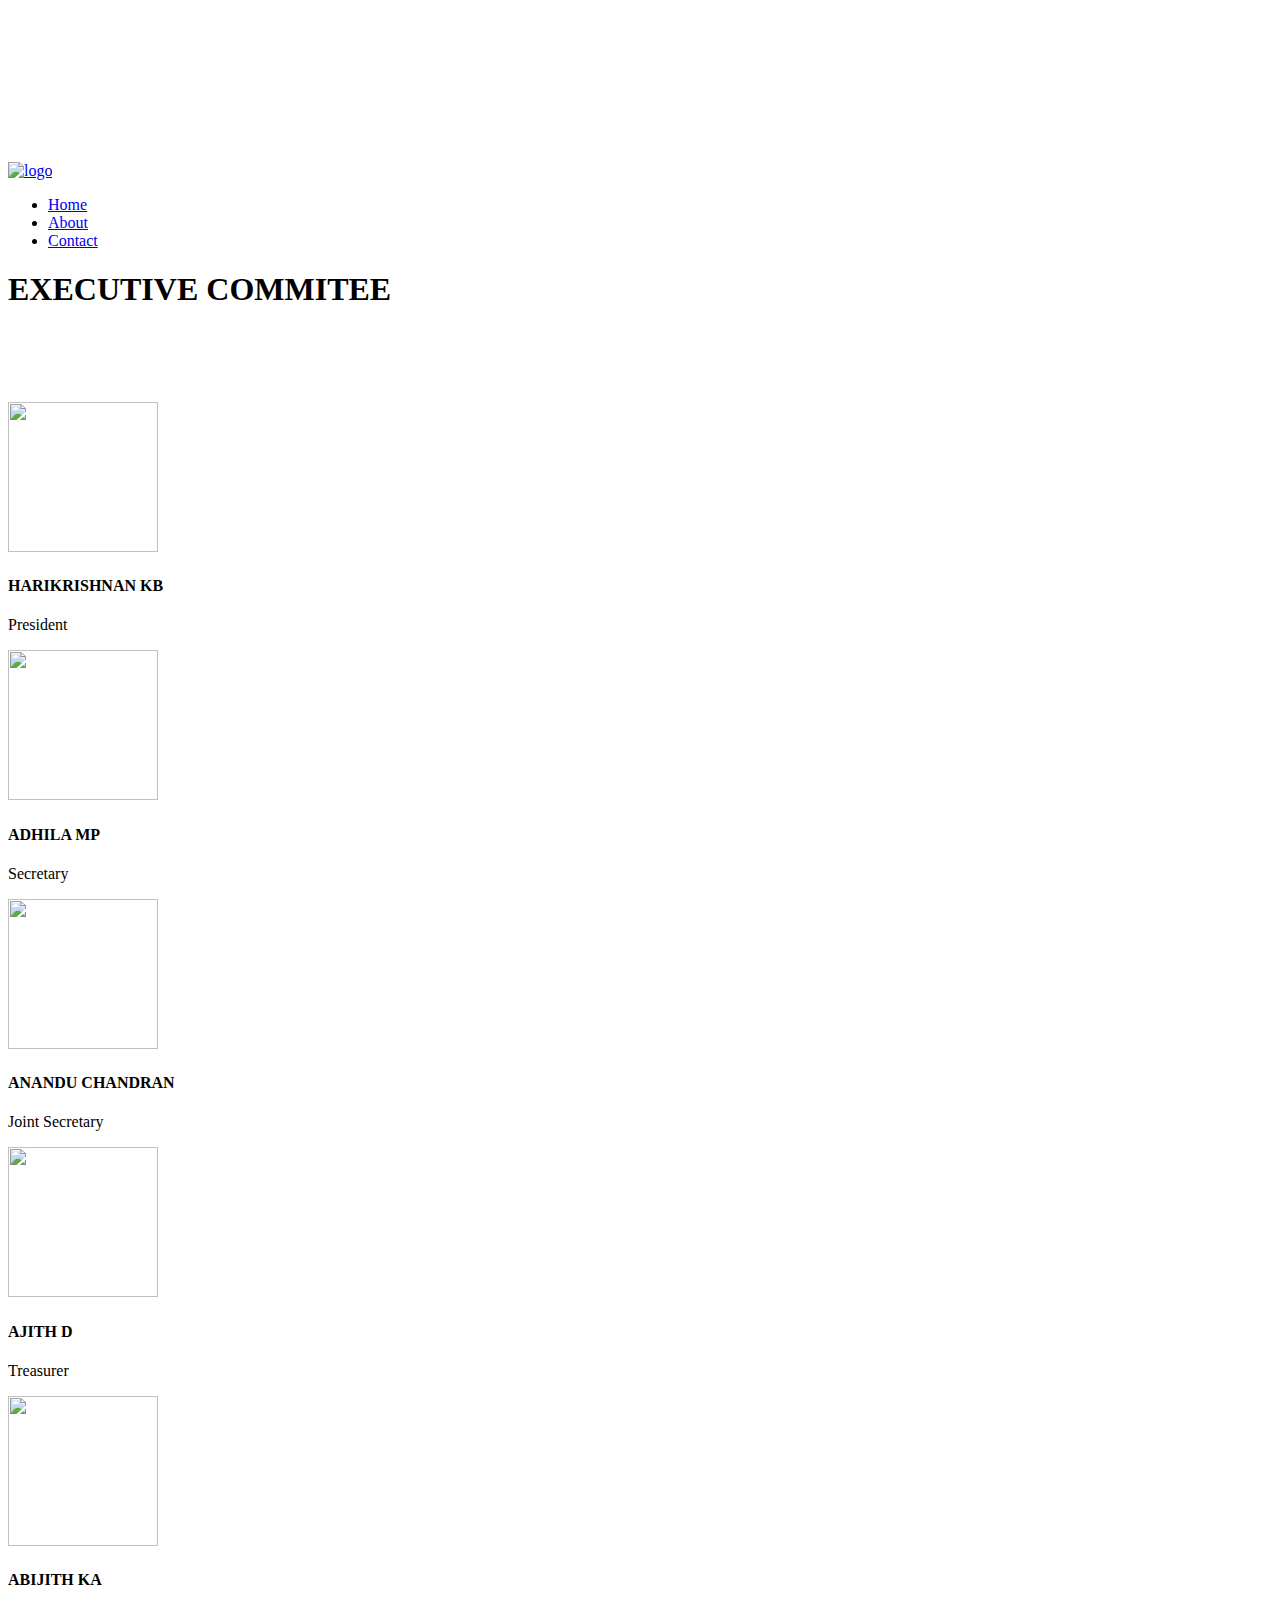
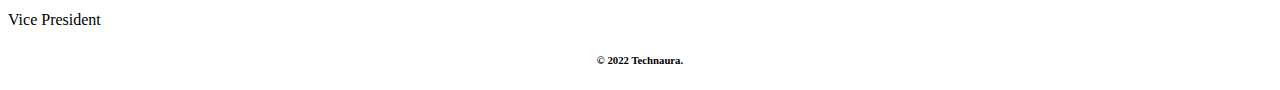
==== about.html @ 780af8c1 "Add files via upload" ====
<!DOCTYPE html>
<html lang="en">


<head>

  <meta charset="utf-8">
  <meta http-equiv="X-UA-Compatible" content="IE=edge">
  <meta name="viewport" content="width=device-width, initial-scale=1">
  <meta name="keywords"
    content="watch together,karaoke,screenshare,netflix party,chat with friends, disney+, youtube,prime video, rave pc">
  <meta name="description"
    content="Chat with friends while watching movies, TV shows, and videos in sync. Host a karaoke party, listen to music, or watch your favourite movie with friends.">
  <meta name="author" content="Technaura.">
  <link rel="apple-touch-icon" sizes="180x180" href="img/apple-touch-icon-56e4e05b09.png">
  <link rel="icon" type="image/png" href="img/favicon-black.ico" sizes="32x32">
  <link rel="icon" type="image/png" href="img/favicon-black.ico" sizes="16x16">
  <link rel="manifest" href="manifest.html">
  <link rel="mask-icon" href="safari-pinned-tab.html" color="#5bbad5">
  <meta name="theme-color" content="#04132e">
  <title>Technaura : Department of CSE , IT & POLY</title>

  <!-- Latest compiled and minified CSS -->
  <link rel="stylesheet" href="../maxcdn.bootstrapcdn.com/bootstrap/4.0.0/css/bootstrap.min.css"
    integrity="sha384-Gn5384xqQ1aoWXA+058RXPxPg6fy4IWvTNh0E263XmFcJlSAwiGgFAW/dAiS6JXm" crossorigin="anonymous">

  <!-- Custom Fonts -->
  <link href="../maxcdn.bootstrapcdn.com/font-awesome/4.7.0/css/font-awesome.min.css" rel="stylesheet"
    type="text/css">
    <link rel="preconnect" href="https://fonts.googleapis.com/">
    <link rel="preconnect" href="https://fonts.gstatic.com/" crossorigin>
    <link href="https://fonts.googleapis.com/css2?family=Fjalla+One&amp;display=swap" rel="stylesheet">
  <link href="https://fonts.googleapis.com/css?family=Lora:400,700,400italic,700italic" rel="stylesheet"
    type="text/css">
  <link href="https://fonts.googleapis.com/css?family=Montserrat:400,700" rel="stylesheet" type="text/css">
  <script src="../kit.fontawesome.com/8a8b374a70.js" crossorigin="anonymous"></script>
  <!-- Theme CSS -->
  <link href="css/main-24ded7b6c2.css" rel="stylesheet">
  <link href="css/aboutstyle-ca1dd49e04.css" rel="stylesheet">

  <!-- HTML5 Shim and Respond.js IE8 support of HTML5 elements and media queries -->
  <!-- WARNING: Respond.js doesn't work if you view the page via file:// -->
  <!--[if lt IE 9]>
        <script src="https://oss.maxcdn.com/libs/html5shiv/3.7.0/html5shiv.js"></script>
        <script src="https://oss.maxcdn.com/libs/respond.js/1.4.2/respond.min.js"></script>
    <![endif]-->

  <!-- Facebook Meta -->
  <meta name="og:url" content="">
  <meta name="og:title" content="Technaura : Department of CSE , IT & POLY">
  <meta name="og:description"
    content="">
  <meta name="og:image" content="">
  <!-- Safari Smart Banner -->
  <meta name="apple-itunes-app" content="app-id=929775122">

</head>

<body>
  <video autoplay muted loop playsinline id="videoBG" poster="img/video_bg-eddb476a3f.png">
    <source src="video.mp4" type="video/mp4">
        <!--source src="https://img.prod.wemesh.com/static/videos/bgvideo.mp4" type="video/mp4"-->
</video>
  <!--header section start-->
  <header class="header ">
    <div class="container">
        <div class="header__wrapper">
            <div class="header__logo">
                <a href="index.html">
                    <img class="homepage-logo p-10" src="img/logo2.png" alt="logo">
                </a>
            </div>
            <div class="header__nav">
                <ul id="index-header__nav-primary" class="header__nav-primary">
                    
                    <li><a href="index.html">Home</a></li>
                    <li><a href="about.html">About</a></li>
                    
                    <li><a href="contact.html">Contact</a></li>
                  
                </ul>
            </div>
        </div>
    </div>
</header>
  <!--header section end-->

  <!-- Team section start -->
  <h1 class="team-heading"> EXECUTIVE COMMITEE</h1><br><br>
  <div id="team-wrapper">
    <div class="container">
      <div class="row centered">
        <br><br>
        <div class="col-lg-4 col-md-4 col-sm-4">
          <img class="img-circle" src="img/team/hari.JPG" width="150" height="150" alt="">
          <h4>HARIKRISHNAN KB</h4>
          <p>President</p>
        </div>
        <div class="col-lg-4 col-md-4 col-sm-4">
          <img class="img-circle" src="img/team/adhi.JPG" width="150" height="150" alt="">
          <h4>ADHILA MP</h4>
          <p>Secretary</p>
        </div>
        <div class="col-lg-4 col-md-4 col-sm-4">
          <img class="img-circle" src="img/team/anandu.jpg" width="150" height="150" alt="">
          <h4>ANANDU CHANDRAN</h4>
          <p>Joint Secretary</p>
        </div><!-- col-lg-4 -->
      </div>
      <!--row-->

      <div class="row centered">

        <div class="col-lg-4 col-md-4 col-sm-4">
          <img class="img-circle" src="img/team/ajith1.jpg" width="150" height="150" alt="">
          <h4>AJITH D</h4>
          <p>Treasurer</p>
        </div><!-- col-lg-4 -->

        <div class="col-lg-4 col-md-4 col-sm-4">
          <img class="img-circle" src="img/team/abhi.jpg" width="150" height="150" alt="">
          <h4>ABIJITH KA</h4>
          <p>Vice President</p>
        </div><!-- col-lg-4 -->

        <!--<div class="col-lg-4 col-md-4 col-sm-4">
          <img class="img-circle" src="img/team/Matt_hq-3b0a5689d0.jpg" width="150" height="150" alt="">
          <h4>Matt Kirchhof</h4>
          <p>Developer</p>
        </div> <!-- col-lg-4 >

      </div><!-- row -->

      <!--div class="row centered">
        <div class="col-lg-4 col-md-4 col-sm-4">
          <img class="img-circle" src="img/team/Ocho_hq-463fbec887.jpg" width="150" height="150" alt="">
          <h4>Cristian "Ocho" Garzon</h4>
          <p>Public Relations</p>
        </div><!-- col-lg-4 -->

        <!--div class="col-lg-4 col-md-4 col-sm-4">
          <img class="img-circle" src="img/team/owen-f3a60cb981.jpg" width="150" height="150" alt="">
          <h4>Owen Roberts</h4>
          <p>Android Developer</p>
        </div><!-- col-lg-4 -->

        <!--div class="col-lg-4 col-md-4 col-sm-4">
          <img class="img-circle" src="img/team/Jordan-e4f6a8e985.jpg" width="150" height="151" alt="">
          <h4>Jordan Eckhardt</h4>
          <p>iOS Developer</p>
        </div><!-- col-lg-4 >

      </div--><!-- row -->


      <div class="row centered">

     

        <!--div class="col-lg-4 col-md-4 col-sm-4">
          <img class="img-circle" src="img/team/maksym-6c254eef7b.jpg" width="150" height="151" alt="">
          <h4>Maksym Pylypenko</h4>
          <p>Developer</p>
        </div><!-- col-lg-4 -->



        <!--div class="col-lg-4 col-md-4 col-sm-4">
          <img class="img-circle" src="img/team/amir-78d79eebf2.jpg" width="150" height="151" alt="">
          <h4>Amir Mazzarella</h4>
          <p>Developer</p>
        </div><!-- col-lg-4 -->



      </div><!-- row -->




    </div><!-- container -->
  </div>
  <!--id-->
  <!-- Team section end   -->
  
  <!--footer start-->
  <footer class="footer">
    <div class="footer__wrapper">
      <div class="container">
        <!--div class="social">
          <ul>
            <li class="facebook"><a href="https://www.facebook.com/GetRave"><i class="fab fa-facebook-f"></i></a></li>
            <li class="instagram"><a href="https://www.instagram.com/getraveapp/"><i class="fab fa-instagram"></i></a>
            </li>
            <li class="twitter"><a href="https://twitter.com/RaveApp"><i class="fab fa-twitter"></i></a></li>
            <li class="youtube"><a href="https://www.youtube.com/channel/UC6kpsvJ8h7C02P01bdKhnKQ"><i
                  class="fab fa-youtube"></i></a></li>
          </ul>
        </div-->
      </div>
    </div>
    <h5 class="footer-links">
      
    </h5>
    <div class="footer__copy">
      <center>
      <h6>&copy; 2022 Technaura. </h6>
      </center>
    </div>
  </footer>
  <!--footer end-->

  <!-- jQuery -->
  <!-- USE CDN -->
  <script src="../code.jquery.com/jquery-3.4.1.min.js"
    integrity="sha256-CSXorXvZcTkaix6Yvo6HppcZGetbYMGWSFlBw8HfCJo=" crossorigin="anonymous"></script>

  <!-- Latest compiled and minified JavaScript -->
  <script src="../maxcdn.bootstrapcdn.com/bootstrap/3.3.7/js/bootstrap.min.js"
    integrity="sha384-Tc5IQib027qvyjSMfHjOMaLkfuWVxZxUPnCJA7l2mCWNIpG9mGCD8wGNIcPD7Txa" crossorigin="anonymous">
  </script>

  <!-- Plugin JavaScript -->
  <script src="../stackpath.bootstrapcdn.com/bootstrap/4.5.0/js/bootstrap.min.js"
    integrity="sha384-OgVRvuATP1z7JjHLkuOU7Xw704+h835Lr+6QL9UvYjZE3Ipu6Tp75j7Bh/kR0JKI" crossorigin="anonymous">
  </script>
  <script src="../cdn.jsdelivr.net/npm/popper.js%401.16.0/dist/umd/popper.min.js"
    integrity="sha384-Q6E9RHvbIyZFJoft+2mJbHaEWldlvI9IOYy5n3zV9zzTtmI3UksdQRVvoxMfooAo" crossorigin="anonymous">
  </script>
  <!-- Theme JavaScript -->
  <script src="js/main-0f797dd12f.js"></script>
  <script>
    (function (i, s, o, g, r, a, m) {
      i['GoogleAnalyticsObject'] = r;
      i[r] = i[r] || function () {
        (i[r].q = i[r].q || []).push(arguments)
      }, i[r].l = 1 * new Date();
      a = s.createElement(o),
        m = s.getElementsByTagName(o)[0];
      a.async = 1;
      a.src = g;
      m.parentNode.insertBefore(a, m)
    })(window, document, 'script', '../www.google-analytics.com/analytics.js', 'ga');

    ga('create', 'UA-60739136-3', 'auto');
    ga('send', 'pageview');
  </script>
</body>



</html>
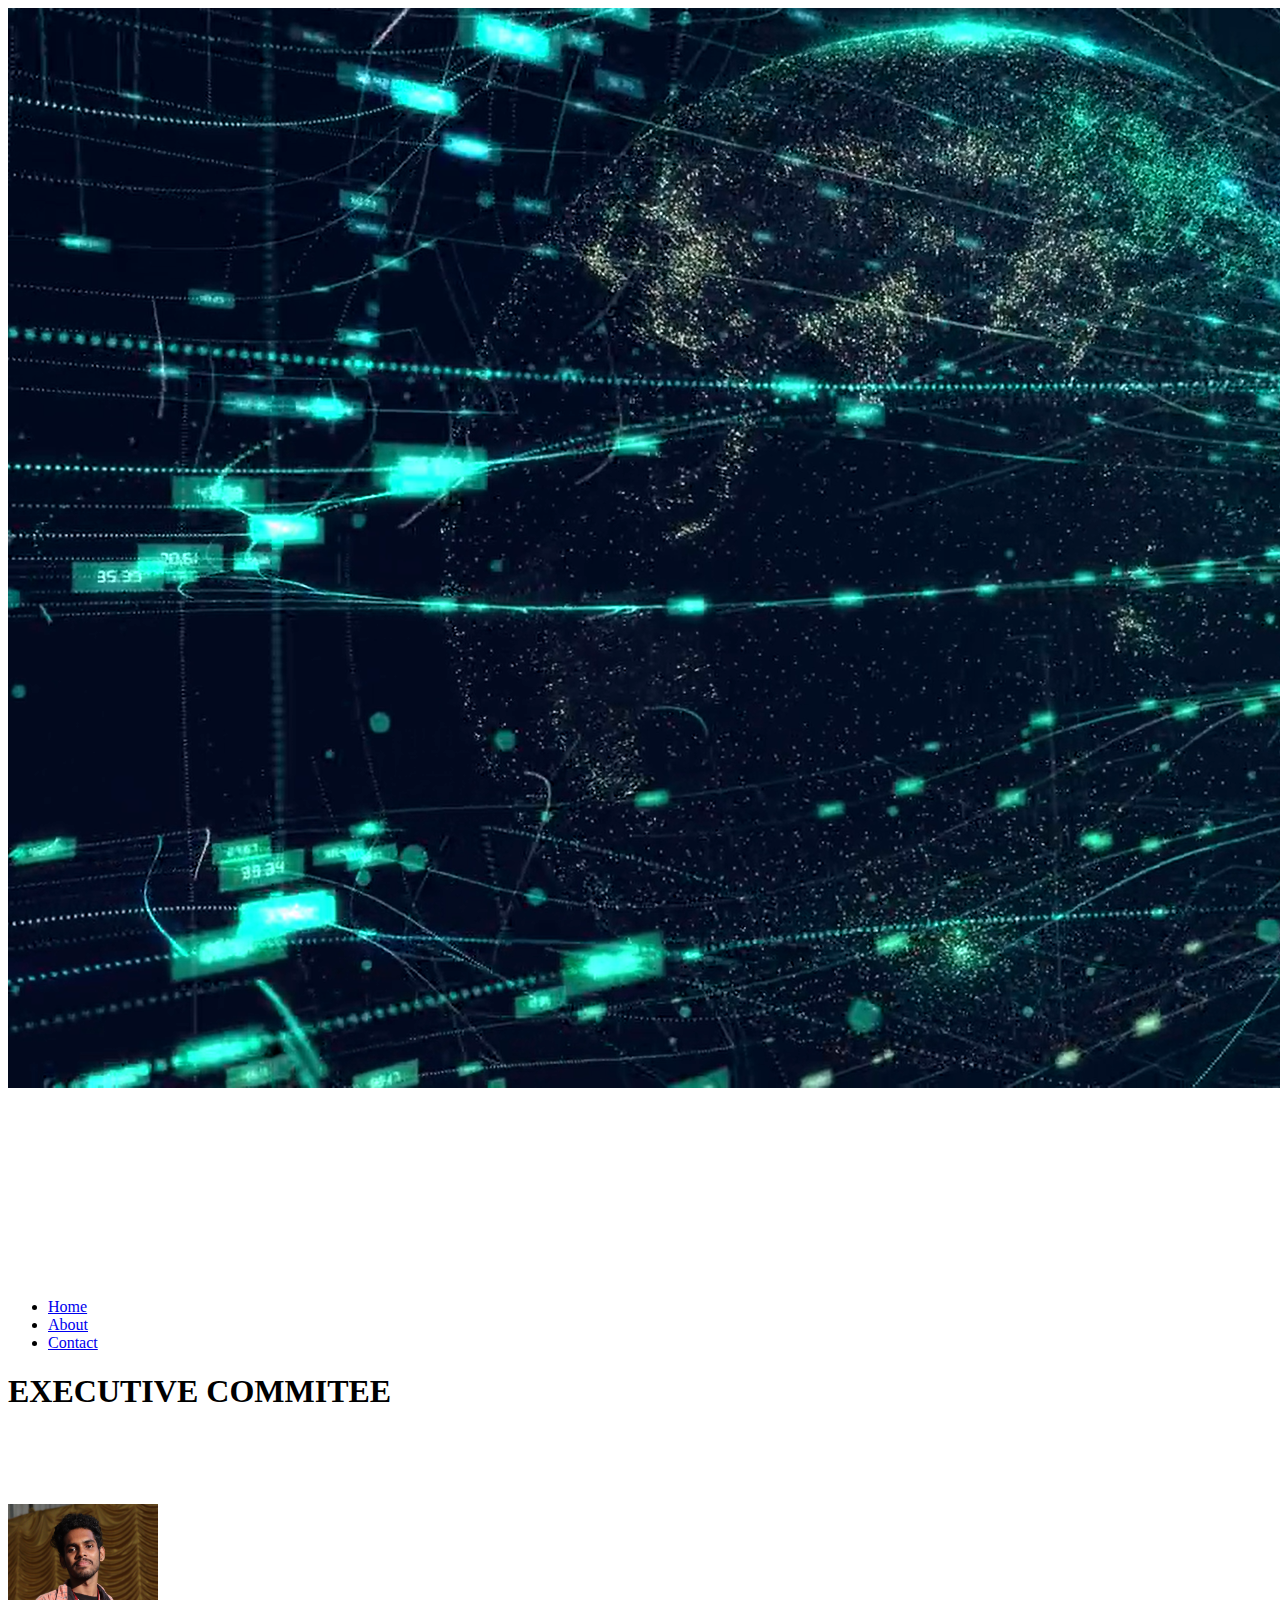
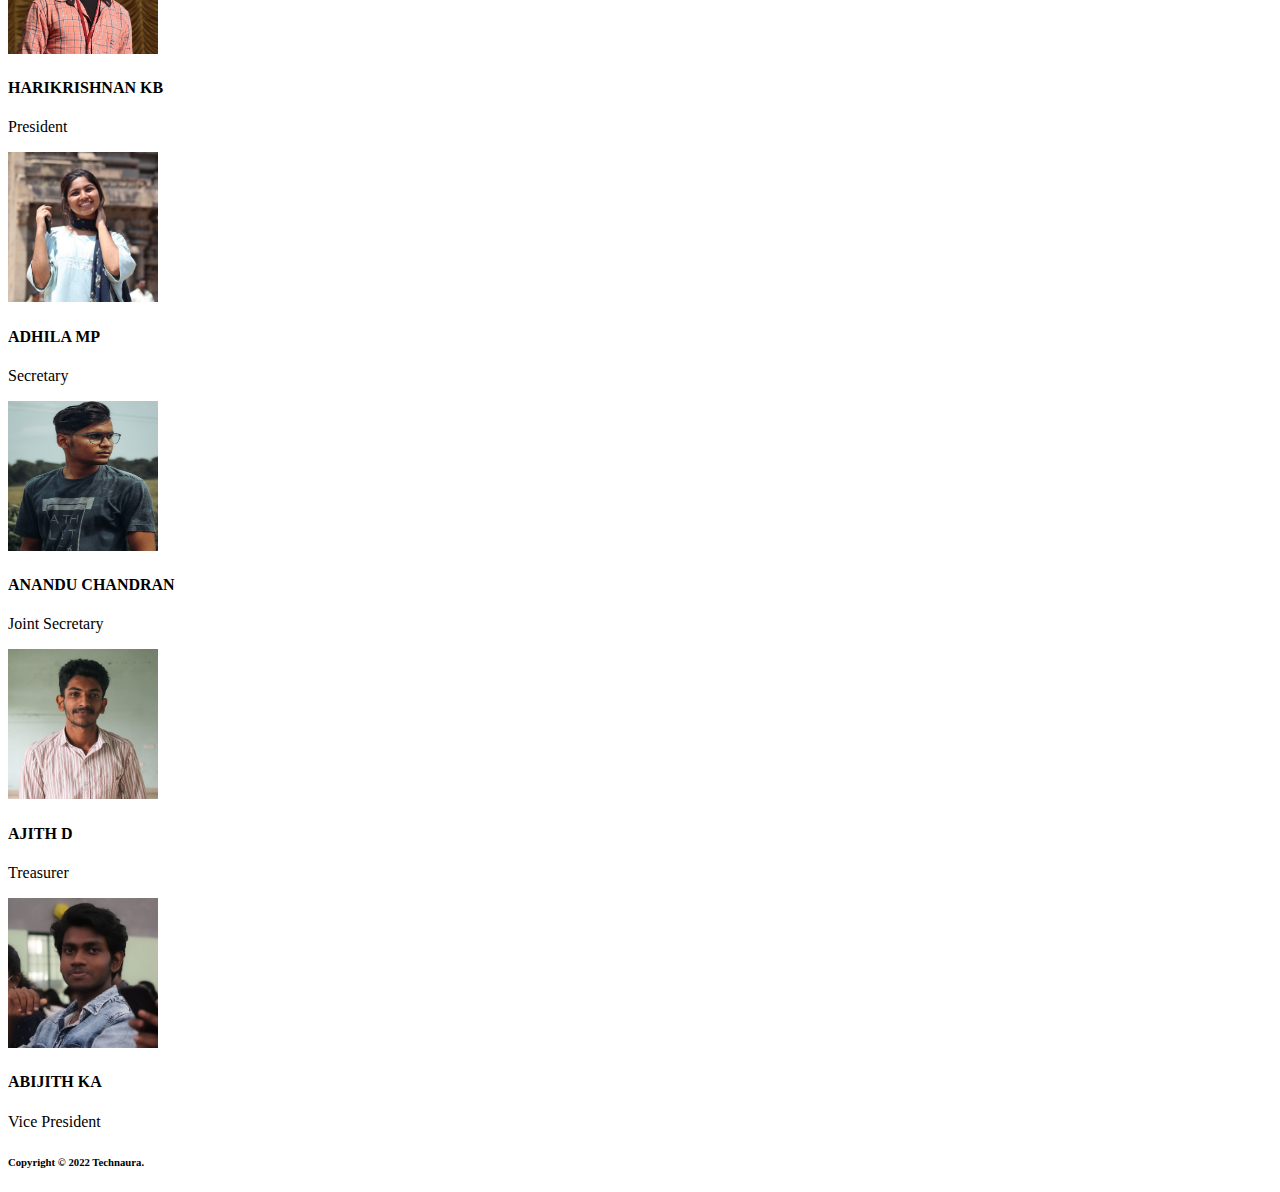
==== commit bba2cfa1: "Some more modifications" ====
--- a/about.html
+++ b/about.html
@@ -8,18 +8,20 @@
   <meta http-equiv="X-UA-Compatible" content="IE=edge">
   <meta name="viewport" content="width=device-width, initial-scale=1">
   <meta name="keywords"
-    content="watch together,karaoke,screenshare,netflix party,chat with friends, disney+, youtube,prime video, rave pc">
+    content="Technaura,technaura,cempunnapra,cempunnapra.org,cemp,college of engineering and management punnapra,computer science and engineering,information technology,polytechnic,association of cse it poly,cse">
   <meta name="description"
-    content="Chat with friends while watching movies, TV shows, and videos in sync. Host a karaoke party, listen to music, or watch your favourite movie with friends.">
+    content="The Coding Powered World">
   <meta name="author" content="Technaura.">
   <link rel="apple-touch-icon" sizes="180x180" href="img/apple-touch-icon-56e4e05b09.png">
-  <link rel="icon" type="image/png" href="img/favicon-black.ico" sizes="32x32">
-  <link rel="icon" type="image/png" href="img/favicon-black.ico" sizes="16x16">
+  <link rel="icon" type="image/jpg" href="img/icon.jpg" sizes="32x32">
+  <link rel="icon" type="image/jpg" href="img/icon.jpg" sizes="16x16">
   <link rel="manifest" href="manifest.html">
   <link rel="mask-icon" href="safari-pinned-tab.html" color="#5bbad5">
   <meta name="theme-color" content="#04132e">
   <title>Technaura : Department of CSE , IT & POLY</title>
 
+  <!-- CSS only -->
+  <link href="https://cdn.jsdelivr.net/npm/bootstrap@5.2.0-beta1/dist/css/bootstrap.min.css" rel="stylesheet" integrity="sha384-0evHe/X+R7YkIZDRvuzKMRqM+OrBnVFBL6DOitfPri4tjfHxaWutUpFmBp4vmVor" crossorigin="anonymous">
   <!-- Latest compiled and minified CSS -->
   <link rel="stylesheet" href="../maxcdn.bootstrapcdn.com/bootstrap/4.0.0/css/bootstrap.min.css"
     integrity="sha384-Gn5384xqQ1aoWXA+058RXPxPg6fy4IWvTNh0E263XmFcJlSAwiGgFAW/dAiS6JXm" crossorigin="anonymous">
@@ -186,28 +188,28 @@
   <!--footer start-->
   <footer class="footer">
     <div class="footer__wrapper">
-      <div class="container">
-        <!--div class="social">
-          <ul>
-            <li class="facebook"><a href="https://www.facebook.com/GetRave"><i class="fab fa-facebook-f"></i></a></li>
-            <li class="instagram"><a href="https://www.instagram.com/getraveapp/"><i class="fab fa-instagram"></i></a>
-            </li>
-            <li class="twitter"><a href="https://twitter.com/RaveApp"><i class="fab fa-twitter"></i></a></li>
-            <li class="youtube"><a href="https://www.youtube.com/channel/UC6kpsvJ8h7C02P01bdKhnKQ"><i
-                  class="fab fa-youtube"></i></a></li>
-          </ul>
-        </div-->
-      </div>
+        <div class="container">
+
+            <!--div class="social">
+                <ul>
+                    <li class="facebook"><a href="https://www.facebook.com/GetRave"><i
+                                class="fab fa-facebook-f"></i></a></li>
+                    <li class="instagram"><a href="https://www.instagram.com/getraveapp/"><i
+                                class="fab fa-instagram"></i></a></li>
+                    <li class="twitter"><a href="https://twitter.com/RaveApp"><i class="fab fa-twitter"></i></a>
+                    </li>
+                    <li class="youtube"><a href="https://www.youtube.com/channel/UC6kpsvJ8h7C02P01bdKhnKQ"><i
+                                class="fab fa-youtube"></i></a></li>
+                </ul>
+            </div-->
+        </div>
     </div>
     <h5 class="footer-links">
-      
     </h5>
-    <div class="footer__copy">
-      <center>
-      <h6>&copy; 2022 Technaura. </h6>
-      </center>
+    <div id="index-footer__copy" class="footer__copy">
+        <h6>Copyright &#169; 2022 Technaura. </h6>
     </div>
-  </footer>
+</footer>
   <!--footer end-->
 
   <!-- jQuery -->
@@ -219,6 +221,8 @@
   <script src="../maxcdn.bootstrapcdn.com/bootstrap/3.3.7/js/bootstrap.min.js"
     integrity="sha384-Tc5IQib027qvyjSMfHjOMaLkfuWVxZxUPnCJA7l2mCWNIpG9mGCD8wGNIcPD7Txa" crossorigin="anonymous">
   </script>
+  <!-- JavaScript Bundle with Popper -->
+<script src="https://cdn.jsdelivr.net/npm/bootstrap@5.2.0-beta1/dist/js/bootstrap.bundle.min.js" integrity="sha384-pprn3073KE6tl6bjs2QrFaJGz5/SUsLqktiwsUTF55Jfv3qYSDhgCecCxMW52nD2" crossorigin="anonymous"></script>
 
   <!-- Plugin JavaScript -->
   <script src="../stackpath.bootstrapcdn.com/bootstrap/4.5.0/js/bootstrap.min.js"
